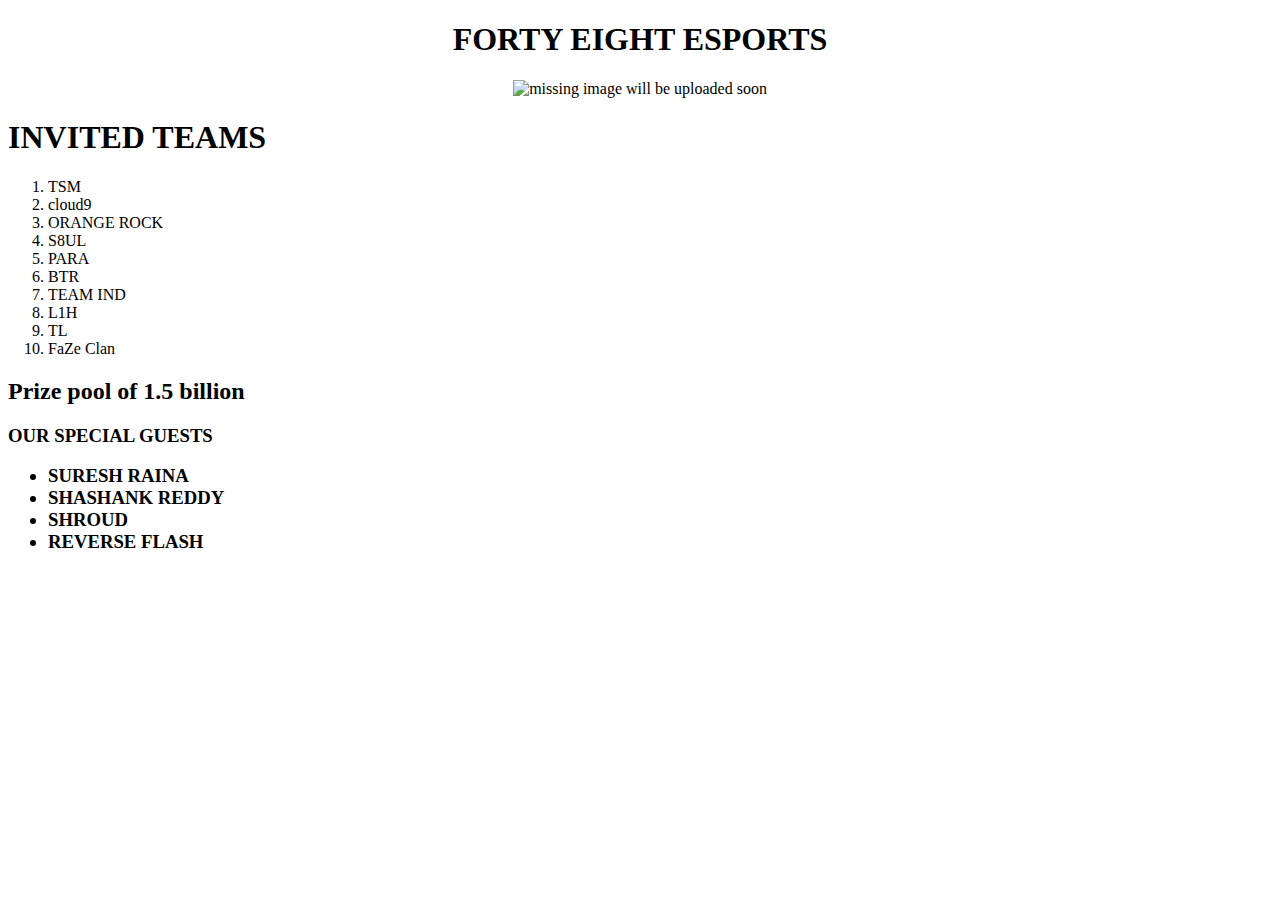
==== html assignment.html @ 4d019ba3 "added lists" ====
<!doctype html>
<html lang="en">
<head>
<title>HTML ASSIGNMENT</title>
</head>
 <body>
       <h1 style="text-align:center;">FORTY EIGHT ESPORTS</h1>
       <p style="text-align:center;"> <img style="align:center;" src="https://cdn.akamai.steamstatic.com/steamcommunity/public/images/clans/27971017/928b7f72200233efddd41109d106051d835107cb.png" alt="missing image will be uploaded soon"/></p>
       <h1>INVITED TEAMS</h1>
       <ol>
           <li>TSM</li>
           <li>cloud9</li>
           <li>ORANGE ROCK</li>
           <li>S8UL</li>
           <li>PARA</li>
           <li>BTR</li>
           <li>TEAM IND</li>
           <li>L1H</li>
           <li>TL</li>
           <li>FaZe Clan</li>
       </ol>    
            <h2> Prize pool of 1.5 billion </h2>
            <h3>OUR SPECIAL GUESTS<h3>
            <ul>
                <li>SURESH RAINA</li>
                <li>SHASHANK REDDY</li>
                <li>SHROUD</li>
                <li>REVERSE FLASH</li>
            </ul>    
<!.. THE MAIN HEADINGS AND THE ORDER LIST AND UNORDED LISTS ..>

 </body>
</html>
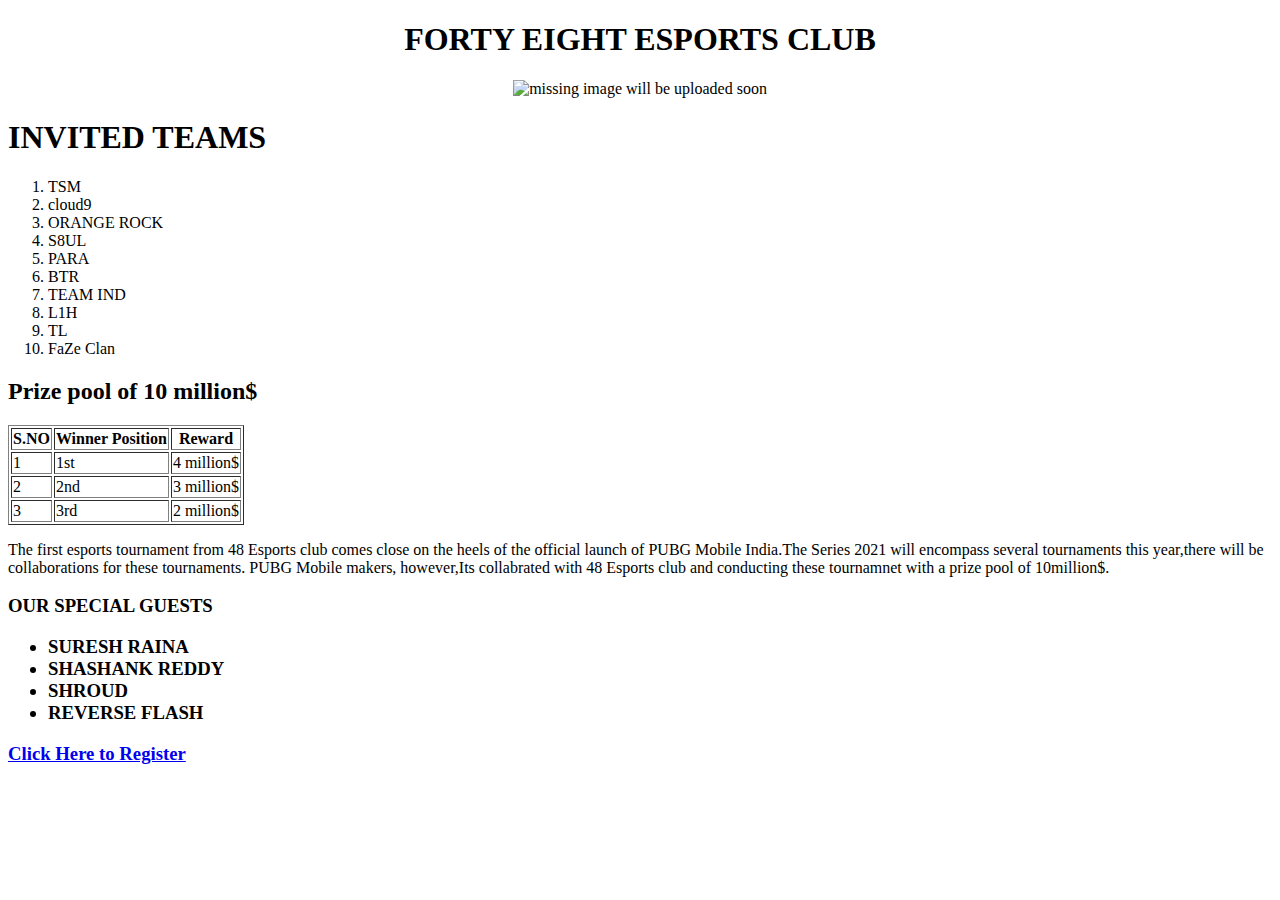
==== commit 80d2479a: "Small changes to the previous one added paragraph" ====
--- a/html assignment.html
+++ b/html assignment.html
@@ -4,7 +4,7 @@
 <title>HTML ASSIGNMENT</title>
 </head>
  <body>
-       <h1 style="text-align:center;">FORTY EIGHT ESPORTS</h1>
+       <h1 style="text-align:center;">FORTY EIGHT ESPORTS CLUB</h1>
        <p style="text-align:center;"> <img style="align:center;" src="https://cdn.akamai.steamstatic.com/steamcommunity/public/images/clans/27971017/928b7f72200233efddd41109d106051d835107cb.png" alt="missing image will be uploaded soon"/></p>
        <h1>INVITED TEAMS</h1>
        <ol>
@@ -19,7 +19,30 @@
            <li>TL</li>
            <li>FaZe Clan</li>
        </ol>    
-            <h2> Prize pool of 1.5 billion </h2>
+            <h2> Prize pool of 10 million$ </h2>
+            <table border="1">
+                <thead>
+                    <th>S.NO</th>
+                    <th>Winner Position</th>
+                    <th>Reward</th>
+                </thead>
+                <tr>
+                    <td>1</td>
+                    <td>1st</td>
+                    <td>4 million$</td>
+                </tr>
+                <tr>
+                    <td>2</td>
+                    <td>2nd</td>
+                    <td>3 million$</td>
+                </tr>
+                <tr>
+                    <td>3</td>
+                    <td>3rd</td>
+                    <td>2 million$</td>
+                </tr>            
+            </table>
+            <p>The first esports tournament from 48 Esports club comes close on the heels of the official launch of PUBG Mobile India.The Series 2021 will encompass several tournaments this year,there will be collaborations for these tournaments. PUBG Mobile makers, however,Its collabrated with 48 Esports club and conducting these tournamnet with a prize pool of 10million$.      
             <h3>OUR SPECIAL GUESTS<h3>
             <ul>
                 <li>SURESH RAINA</li>
@@ -27,7 +50,9 @@
                 <li>SHROUD</li>
                 <li>REVERSE FLASH</li>
             </ul>    
-<!.. THE MAIN HEADINGS AND THE ORDER LIST AND UNORDED LISTS ..>
-
+<!.. THE MAIN HEADINGS AND THE ORDER LIST AND USED TABLE AND UNORDED LISTS ..>
+    <a href="register.html">Click Here to Register</a>
+<!.. This the hyper link to register ..>
+           
  </body>
 </html>      
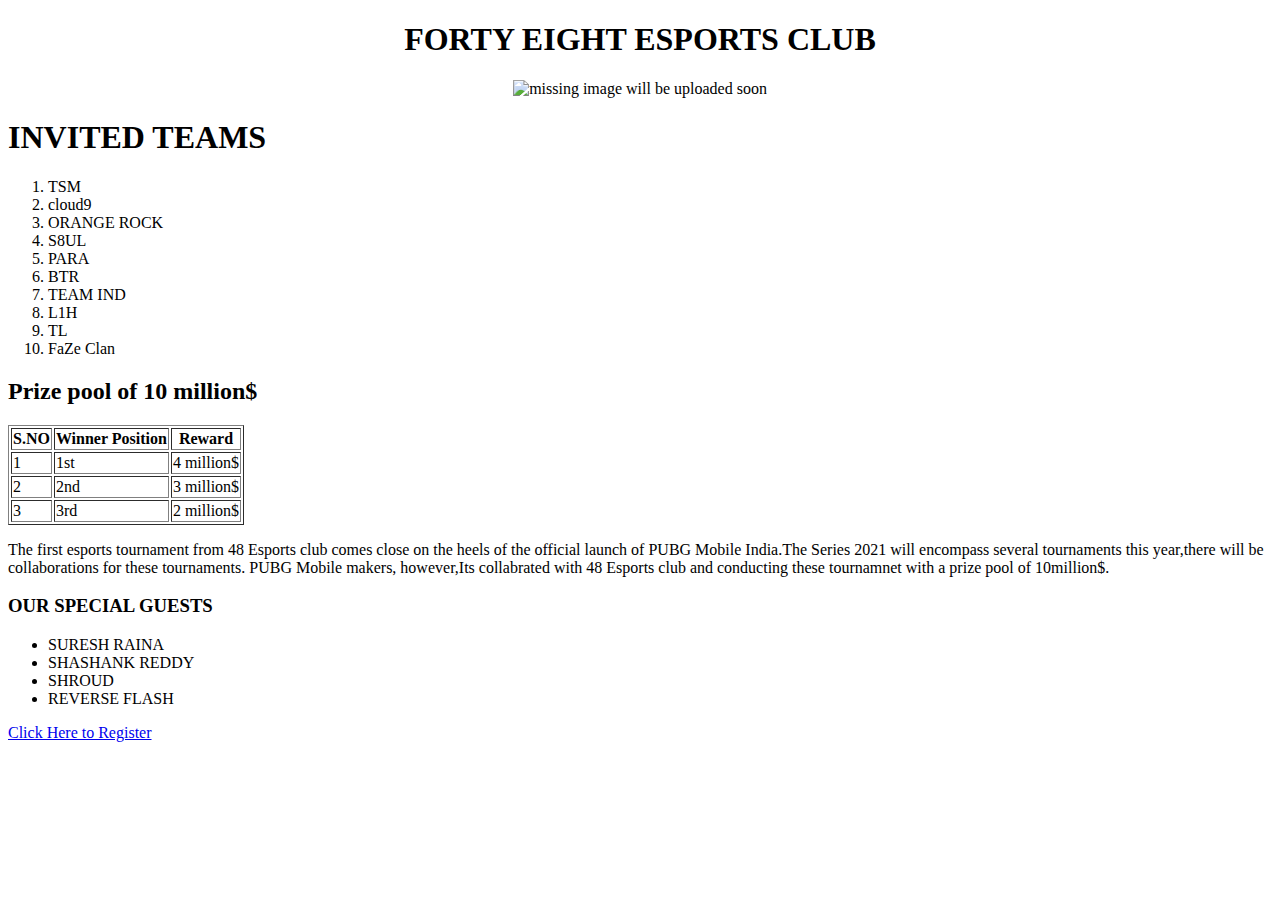
==== commit 4b674ecd: "Update html assignment.html" ====
--- a/html assignment.html
+++ b/html assignment.html
@@ -42,8 +42,8 @@
                     <td>2 million$</td>
                 </tr>            
             </table>
-            <p>The first esports tournament from 48 Esports club comes close on the heels of the official launch of PUBG Mobile India.The Series 2021 will encompass several tournaments this year,there will be collaborations for these tournaments. PUBG Mobile makers, however,Its collabrated with 48 Esports club and conducting these tournamnet with a prize pool of 10million$.      
-            <h3>OUR SPECIAL GUESTS<h3>
+            <p>The first esports tournament from 48 Esports club comes close on the heels of the official launch of PUBG Mobile India.The Series 2021 will encompass several tournaments this year,there will be collaborations for these tournaments. PUBG Mobile makers, however,Its collabrated with 48 Esports club and conducting these tournamnet with a prize pool of 10million$.</p>     
+            <h3>OUR SPECIAL GUESTS</h3>
             <ul>
                 <li>SURESH RAINA</li>
                 <li>SHASHANK REDDY</li>
